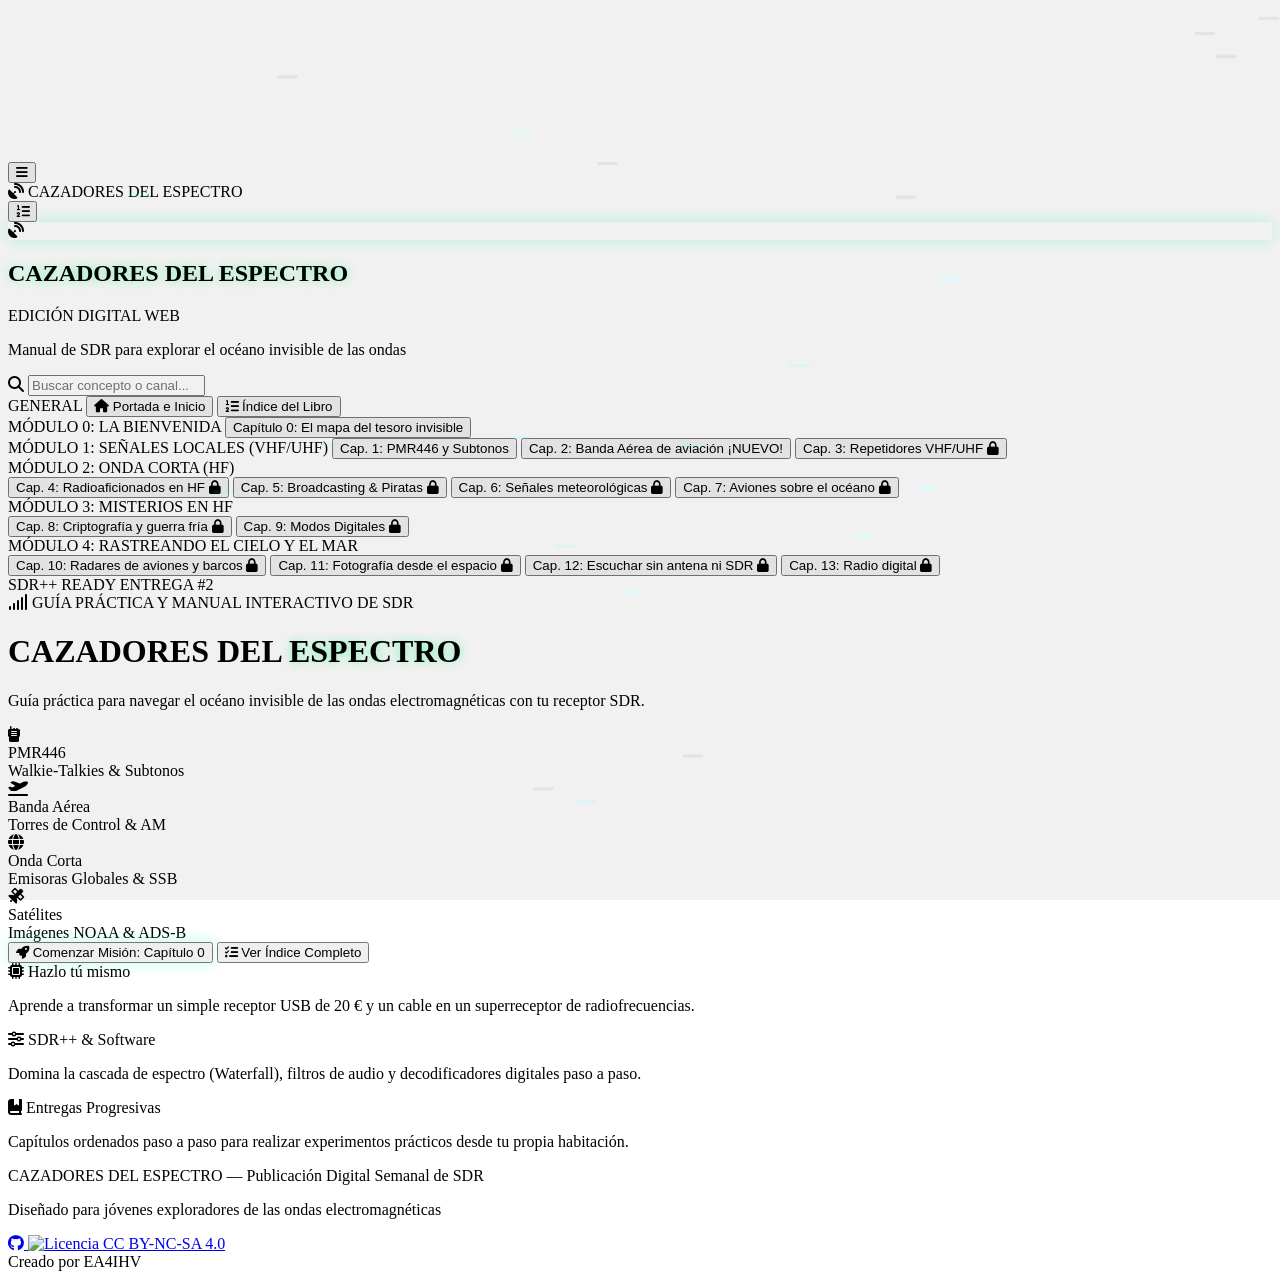
==== index.html @ a5f7431d "Original modularized publication with license and atribution" ====
<!DOCTYPE html>
<html lang="es" class="h-full bg-radio-dark">
<head>
    <meta charset="UTF-8">
    <meta name="viewport" content="width=device-width, initial-scale=1.0">
    <link rel="icon" href="favicon.png" type="image/x-icon">
    <title>Cazadores del Espectro - Manual de SDR</title>
    
    <!-- Tailwind CSS CDN -->
    <script src="https://cdn.tailwindcss.com"></script>
    <script>
        tailwind.config = {
            theme: {
                extend: {
                    colors: {
                        'radio-dark': '#0a0f0d',
                        'radio-panel': '#121a16',
                        'radio-border': '#1f2d26',
                        'radio-accent': '#00ff88',
                        'radio-cyan': '#00e5ff',
                    },
                    fontFamily: {
                        sans: ['Inter', 'sans-serif'],
                        mono: ['JetBrains Mono', 'monospace'],
                    }
                }
            }
        }
    </script>

    <!-- Google Fonts -->
    <link rel="preconnect" href="https://fonts.googleapis.com">
    <link rel="preconnect" href="https://fonts.gstatic.com" crossorigin>
    <link href="https://fonts.googleapis.com/css2?family=Inter:wght@300;400;600;700;800&family=JetBrains+Mono:wght@400;600;800&display=swap" rel="stylesheet">

    <!-- FontAwesome Icons -->
    <link rel="stylesheet" href="https://cdnjs.cloudflare.com/ajax/libs/font-awesome/6.4.0/css/all.min.css">

    <!-- KaTeX Math Rendering -->
    <link rel="stylesheet" href="https://cdn.jsdelivr.net/npm/katex@0.16.8/dist/katex.min.css">
    <script defer src="https://cdn.jsdelivr.net/npm/katex@0.16.8/dist/katex.min.js"></script>
    <script defer src="https://cdn.jsdelivr.net/npm/katex@0.16.8/dist/contrib/auto-render.min.js"></script>

    <!-- Marked JS Parser -->
    <script src="https://cdn.jsdelivr.net/npm/marked/marked.min.js"></script>

    <!-- Custom CSS -->
    <link rel="stylesheet" href="style.css">
</head>
<body class="h-full text-slate-200 font-sans antialiased bg-radio-dark bg-tactical-grid relative overflow-x-hidden selection:bg-radio-accent selection:text-radio-dark">

    <!-- Background Canvas for Ambient Cyber Grid Animation -->
    <canvas id="bgCanvas" class="fixed inset-0 pointer-events-none z-0 opacity-40"></canvas>
    
    <!-- Scanline Subtle Overlay -->
    <div class="fixed inset-0 pointer-events-none z-0 scanline-overlay opacity-30"></div>

    <div class="relative z-10 flex h-full overflow-hidden">

        <!-- Mobile Header Bar -->
        <div class="md:hidden fixed top-0 left-0 right-0 h-14 bg-radio-panel/95 backdrop-blur border-b border-radio-border z-40 flex items-center justify-between px-4">
            <div class="flex items-center space-x-3">
                <button id="toggleMenuBtn" class="text-radio-accent p-2 rounded-lg bg-radio-dark border border-radio-border">
                    <i class="fa-solid fa-bars text-lg"></i>
                </button>
                <div class="font-extrabold text-sm text-white tracking-tight flex items-center space-x-2">
                    <i class="fa-solid fa-satellite-dish text-radio-accent"></i>
                    <span>CAZADORES DEL ESPECTRO</span>
                </div>
            </div>
            <button onclick="loadChapter('index')" class="p-2 text-radio-cyan text-sm">
                <i class="fa-solid fa-list-ol"></i>
            </button>
        </div>

        <!-- Sidebar Navigation Bar -->
    <aside id="sidebar" class="fixed inset-y-0 left-0 transform -translate-x-full md:relative md:translate-x-0 transition-transform duration-300 ease-in-out w-80 bg-radio-panel border-r border-radio-border flex flex-col z-40 h-screen shrink-0">
        
        <!-- Sidebar Brand Header -->
        <div class="p-5 border-b border-radio-border flex flex-col space-y-2 relative overflow-hidden">
            <div class="flex items-center space-x-3">
                <div class="w-10 h-10 rounded-xl bg-radio-dark border border-radio-accent/40 flex items-center justify-center glow-green shrink-0">
                    <i class="fa-solid fa-satellite-dish text-radio-accent text-lg"></i>
                </div>
                <div>
                    <h1 class="font-extrabold text-white text-base tracking-wide text-glow leading-tight">CAZADORES DEL ESPECTRO</h1>
                    <p class="text-xs text-radio-accent font-mono">EDICIÓN DIGITAL WEB</p>
                </div>
            </div>
            <p class="text-xs text-slate-400 mt-1">Manual de SDR para explorar el océano invisible de las ondas</p>
        </div>

        <!-- Search Bar -->
        <div class="p-3 border-b border-radio-border bg-radio-dark/50">
            <div class="relative">
                <i class="fa-solid fa-magnifying-glass absolute left-3 top-3 text-slate-500 text-xs"></i>
                <input type="text" id="searchInput" placeholder="Buscar concepto o canal..." class="w-full bg-radio-panel border border-radio-border rounded-lg pl-8 pr-3 py-1.5 text-xs text-slate-200 placeholder-slate-500 focus:outline-none focus:border-radio-accent transition-colors font-mono">
            </div>
        </div>

        <!-- Navigation Menu Links -->
        <nav class="flex-1 overflow-y-auto p-3 space-y-4" id="navMenu">
            
            <!-- Home & Index Section -->
            <div>
                <span class="text-[10px] font-mono font-bold text-slate-500 uppercase tracking-wider px-2 block mb-1">GENERAL</span>
                <button onclick="loadChapter('home')" class="nav-btn w-full text-left px-3 py-2 rounded-lg text-xs font-semibold flex items-center space-x-2 text-radio-accent hover:bg-radio-border/50 transition-all active-nav" data-id="home">
                    <i class="fa-solid fa-house w-4"></i>
                    <span>Portada e Inicio</span>
                </button>
                <button onclick="loadChapter('index')" class="nav-btn w-full text-left px-3 py-2 rounded-lg text-xs font-semibold flex items-center space-x-2 text-slate-300 hover:bg-radio-border/50 transition-all mt-1" data-id="index">
                    <i class="fa-solid fa-list-ol w-4 text-radio-cyan"></i>
                    <span>Índice del Libro</span>
                </button>
            </div>

            <!-- MÓDULO 0 -->
            <div>
                <span class="text-[10px] font-mono font-bold text-radio-accent uppercase tracking-wider px-2 block mb-1">MÓDULO 0: LA BIENVENIDA</span>
                <button onclick="loadChapter('cap0')" class="nav-btn w-full text-left px-3 py-2 rounded-lg text-xs flex items-center space-x-2 text-slate-300 hover:bg-radio-border/50 transition-all" data-id="cap0">
                    <span class="w-2 h-2 rounded-full bg-radio-accent inline-block shrink-0"></span>
                    <span class="truncate">Capítulo 0: El mapa del tesoro invisible</span>
                </button>
            </div>

            <!-- MÓDULO 1 -->
            <div>
                <span class="text-[10px] font-mono font-bold text-radio-cyan uppercase tracking-wider px-2 block mb-1">MÓDULO 1: SEÑALES LOCALES (VHF/UHF)</span>
                <button onclick="loadChapter('cap1')" class="nav-btn w-full text-left px-3 py-2 rounded-lg text-xs flex items-center space-x-2 text-slate-300 hover:bg-radio-border/50 transition-all" data-id="cap1">
                    <span class="w-2 h-2 rounded-full bg-radio-cyan inline-block shrink-0"></span>
                    <span class="truncate">Cap. 1: PMR446 y Subtonos</span>
                </button>
                <button onclick="loadChapter('cap2')" class="nav-btn w-full text-left px-3 py-2 rounded-lg text-xs flex items-center space-x-2 text-slate-300 hover:bg-radio-border/50 transition-all mt-1" data-id="cap2">
                    <span class="w-2 h-2 rounded-full bg-radio-cyan inline-block shrink-0"></span>
                    <span class="truncate">Cap. 2: Banda Aérea de aviación</span>
                    <span class="ml-2 text-[10px] font-mono bg-radio-cyan/20 text-radio-cyan px-1.5 py-0.5 rounded border border-radio-cyan/30 font-bold">¡NUEVO!</span>
                </button>

                <button onclick="loadChapter('cap3')" class="w-full text-left px-3 py-1.5 text-xs text-slate-400 hover:text-slate-200 flex justify-between items-center transition-colors">
                        <span class="truncate">Cap. 3: Repetidores VHF/UHF</span>
                        <i class="fa-solid fa-lock text-[10px] text-slate-500"></i>
                    </button>
                </div>

            <!-- MÓDULO 2 -->
            <div>
                <span class="text-[10px] font-mono font-bold text-amber-400 uppercase tracking-wider px-2 block mb-1">MÓDULO 2: ONDA CORTA (HF)</span>
                <div class="space-y-0.5">
                    <button onclick="loadChapter('cap4')" class="w-full text-left px-3 py-1.5 text-xs text-slate-400 hover:text-slate-200 flex justify-between items-center transition-colors">
                        <span class="truncate">Cap. 4: Radioaficionados en HF</span>
                        <i class="fa-solid fa-lock text-[10px] text-slate-500"></i>
                    </button>
                    <button onclick="loadChapter('cap5')" class="w-full text-left px-3 py-1.5 text-xs text-slate-400 hover:text-slate-200 flex justify-between items-center transition-colors">
                        <span class="truncate">Cap. 5: Broadcasting & Piratas</span>
                        <i class="fa-solid fa-lock text-[10px] text-slate-500"></i>
                    </button>
                    <button onclick="loadChapter('cap6')" class="w-full text-left px-3 py-1.5 text-xs text-slate-400 hover:text-slate-200 flex justify-between items-center transition-colors">
                        <span class="truncate">Cap. 6: Señales meteorológicas</span>
                        <i class="fa-solid fa-lock text-[10px] text-slate-500"></i>
                    </button>
                    <button onclick="loadChapter('cap7')" class="w-full text-left px-3 py-1.5 text-xs text-slate-400 hover:text-slate-200 flex justify-between items-center transition-colors">
                        <span class="truncate">Cap. 7: Aviones sobre el océano</span>
                        <i class="fa-solid fa-lock text-[10px] text-slate-500"></i>
                    </button>
                </div>
            </div>

            <!-- MÓDULO 3 -->
            <div>
                <span class="text-[10px] font-mono font-bold text-purple-400 uppercase tracking-wider px-2 block mb-1">MÓDULO 3: MISTERIOS EN HF</span>
                <div class="space-y-0.5">
                    <button onclick="loadChapter('cap8')" class="w-full text-left px-3 py-1.5 text-xs text-slate-400 hover:text-slate-200 flex justify-between items-center transition-colors">
                        <span class="truncate">Cap. 8: Criptografía y guerra fría</span>
                        <i class="fa-solid fa-lock text-[10px] text-slate-500"></i>
                    </button>
                    <button onclick="loadChapter('cap9')" class="w-full text-left px-3 py-1.5 text-xs text-slate-400 hover:text-slate-200 flex justify-between items-center transition-colors">
                        <span class="truncate">Cap. 9: Modos Digitales</span>
                        <i class="fa-solid fa-lock text-[10px] text-slate-500"></i>
                    </button>
                </div>
            </div>

            <!-- MÓDULO 4 -->
            <div>
                <span class="text-[10px] font-mono font-bold text-emerald-400 uppercase tracking-wider px-2 block mb-1">MÓDULO 4: RASTREANDO EL CIELO Y EL MAR</span>
                <div class="space-y-0.5">
                    <button onclick="loadChapter('cap10')" class="w-full text-left px-3 py-1.5 text-xs text-slate-400 hover:text-slate-200 flex justify-between items-center transition-colors">
                        <span class="truncate">Cap. 10: Radares de aviones y barcos</span>
                        <i class="fa-solid fa-lock text-[10px] text-slate-500"></i>
                    </button>
                    <button onclick="loadChapter('cap11')" class="w-full text-left px-3 py-1.5 text-xs text-slate-400 hover:text-slate-200 flex justify-between items-center transition-colors">
                        <span class="truncate">Cap. 11: Fotografía desde el espacio</span>
                        <i class="fa-solid fa-lock text-[10px] text-slate-500"></i>
                    </button>
                    <button onclick="loadChapter('cap12')" class="w-full text-left px-3 py-1.5 text-xs text-slate-400 hover:text-slate-200 flex justify-between items-center transition-colors">
                        <span class="truncate">Cap. 12: Escuchar sin antena ni SDR</span>
                        <i class="fa-solid fa-lock text-[10px] text-slate-500"></i>
                    </button>
                    <button onclick="loadChapter('cap13')" class="w-full text-left px-3 py-1.5 text-xs text-slate-400 hover:text-slate-200 flex justify-between items-center transition-colors">
                        <span class="truncate">Cap. 13: Radio digital</span>
                        <i class="fa-solid fa-lock text-[10px] text-slate-500"></i>
                    </button>
                </div>
            </div>

        </nav>

        <!-- Sidebar Footer Status -->
        <div class="p-3 border-t border-radio-border bg-radio-dark text-[11px] font-mono flex items-center justify-between text-slate-400">
            <span class="flex items-center space-x-1.5">
                <span class="w-2 h-2 rounded-full bg-radio-accent animate-pulse"></span>
                <span>SDR++ READY</span>
            </span>
            <span class="text-radio-accent">ENTREGA #2</span>
        </div>
    </aside>

    <!-- Main Content Container -->
    <main class="flex-1 min-h-0 md:min-h-screen relative flex flex-col bg-radio-dark overflow-y-auto">
        
        <!-- Animated Waterfall CSS Background Canvas -->
        <canvas id="waterfallCanvas"></canvas>

        <!-- Content Box Container -->
        <div class="relative z-10 flex-1 max-w-4xl w-full mx-auto p-2.5 sm:p-4 md:p-8">
            <div id="contentDisplay" class="bg-radio-panel/90 border border-radio-border rounded-xl md:rounded-2xl p-4 sm:p-6 md:p-10 shadow-2xl backdrop-blur-md">
                <!-- Content injected dynamically via JavaScript -->
            </div>
        </div>

        <!-- Footer -->
        <footer class="relative z-10 border-t border-radio-border bg-radio-panel/60 px-4 py-3 text-xs text-slate-500 font-mono">
            <div class="max-w-4xl mx-auto flex flex-col sm:flex-row items-center justify-between gap-2">
                
                <!-- Texto informativo (Izquierda) -->
                <div class="text-center sm:text-left">
                    <p class="text-slate-300 font-semibold">CAZADORES DEL ESPECTRO — Publicación Digital Semanal de SDR</p>
                    <p class="text-[10px] text-slate-500 mt-0.5">Diseñado para jóvenes exploradores de las ondas electromagnéticas</p>
                </div>

                <!-- Licencia, Enlace a GitHub e Indicativo (Derecha) -->
                <div class="flex items-center space-x-3 shrink-0">
                    <!-- Botón / Enlace a GitHub -->
                    <a href="https://github.com/mjimenezganan/manual-SDR" target="_blank" rel="noopener noreferrer" title="Ver código y repositorio en GitHub" class="text-slate-400 hover:text-white text-lg transition-colors flex items-center">
                        <i class="fa-brands fa-github"></i>
                    </a>

                    <!-- Insignia Creative Commons -->
                    <a href="https://creativecommons.org/licenses/by-nc-sa/4.0/" target="_blank" rel="noopener noreferrer" title="Licencia CC BY-NC-SA 4.0" class="hover:opacity-80 transition-opacity">
                        <img src="https://mirrors.creativecommons.org/presskit/buttons/88x31/svg/by-nc-sa.svg" alt="Licencia CC BY-NC-SA 4.0" class="h-6 w-auto" />
                    </a>

                    <!-- Indicativo de Autoría -->
                    <div class="text-right text-[10px] leading-tight border-l border-radio-border pl-2.5">
                        <span class="block text-slate-400">Creado por</span>
                        <span class="text-radio-accent font-bold tracking-wider">EA4IHV</span>
                    </div>
                </div>

            </div>
        </footer>
    </main>

    </div>

    <!-- Background matrix ambient script -->
    <script src="bg-animation.js"></script>
    <script src="app.js"></script>
</body>
</html>
---- style.css ----
::-webkit-scrollbar {
    width: 6px;
    height: 6px;
}
::-webkit-scrollbar-track {
    background: #0a0f0d;
}
::-webkit-scrollbar-thumb {
    background: #1f2d26;
    border-radius: 4px;
}
::-webkit-scrollbar-thumb:hover {
    background: #00ff88;
}

/* Glowing accents */
.glow-green {
    box-shadow: 0 0 15px rgba(0, 255, 136, 0.25);
}
.text-glow {
    text-shadow: 0 0 10px rgba(0, 255, 136, 0.5);
}
.text-glow-cyan {
    text-shadow: 0 0 10px rgba(0, 229, 255, 0.5);
}

/* Markdown rendered content styles */
.md-content > *:first-child {
    margin-top: 0 !important;
}
.md-content h1 {
    font-size: 1.5rem;
    font-weight: 800;
    color: #00ff88;
    margin-top: 1.25rem;
    margin-bottom: 0.75rem;
    border-bottom: 1px solid #1f2d26;
    padding-bottom: 0.5rem;
}
@media (min-width: 768px) {
    .md-content h1 {
        font-size: 1.875rem;
        margin-top: 1.5rem;
        margin-bottom: 1rem;
    }
}
.md-content h2 {
    font-size: 1.25rem;
    font-weight: 700;
    color: #00e5ff;
    margin-top: 1.25rem;
    margin-bottom: 0.5rem;
}
@media (min-width: 768px) {
    .md-content h2 {
        font-size: 1.5rem;
        margin-top: 1.75rem;
        margin-bottom: 0.75rem;
    }
}
.md-content h3 {
    font-size: 1.1rem;
    font-weight: 600;
    color: #e2e8f0;
    margin-top: 1rem;
    margin-bottom: 0.5rem;
}
.md-content p {
    margin-bottom: 1rem;
    line-height: 1.7;
    color: #cbd5e1;
}
.md-content ul {
    list-style-type: disc;
    padding-left: 1.5rem;
    margin-bottom: 1rem;
    color: #cbd5e1;
}
.md-content ol {
    list-style-type: decimal;
    padding-left: 1.5rem;
    margin-bottom: 1rem;
    color: #cbd5e1;
}
.md-content li {
    margin-bottom: 0.35rem;
}
.md-content blockquote {
    border-left: 4px solid #00ff88;
    background: rgba(0, 255, 136, 0.05);
    padding: 0.75rem 1rem;
    margin: 1rem 0;
    border-radius: 0 0.5rem 0.5rem 0;
    font-style: italic;
    color: #94a3b8;
}
.md-content code {
    font-family: 'JetBrains Mono', monospace;
    background: #121a16;
    color: #00ff88;
    padding: 0.15rem 0.4rem;
    border-radius: 0.25rem;
    font-size: 0.875em;
    border: 1px solid #1f2d26;
}
.md-content pre {
    background: #0d1410;
    border: 1px solid #1f2d26;
    padding: 1rem;
    border-radius: 0.5rem;
    overflow-x: auto;
    margin: 1rem 0;
}
.md-content pre code {
    background: transparent;
    padding: 0;
    border: none;
    color: #38edf8;
}
.md-content table {
    width: 100%;
    border-collapse: collapse;
    margin: 1.25rem 0;
    font-size: 0.9rem;
}
.md-content th {
    background: #121a16;
    color: #00ff88;
    font-weight: 700;
    text-align: left;
    padding: 0.75rem;
    border: 1px solid #1f2d26;
}
.md-content td {
    padding: 0.65rem;
    border: 1px solid #1f2d26;
    color: #cbd5e1;
}
.md-content tr:nth-child(even) {
    background: rgba(18, 26, 22, 0.5);
}

/* KaTeX Math Styling Tweaks */
.katex-display {
    margin: 1.25rem 0 !important;
    overflow-x: auto;
    overflow-y: hidden;
    padding: 0.5rem 0;
}
.katex {
    font-size: 1.05em;
    color: #38edf8;
}

/* Canvas animation background */
#waterfallCanvas {
    position: absolute;
    top: 0;
    left: 0;
    width: 100%;
    height: 100%;
    opacity: 0.15;
    pointer-events: none;
    z-index: 0;
}
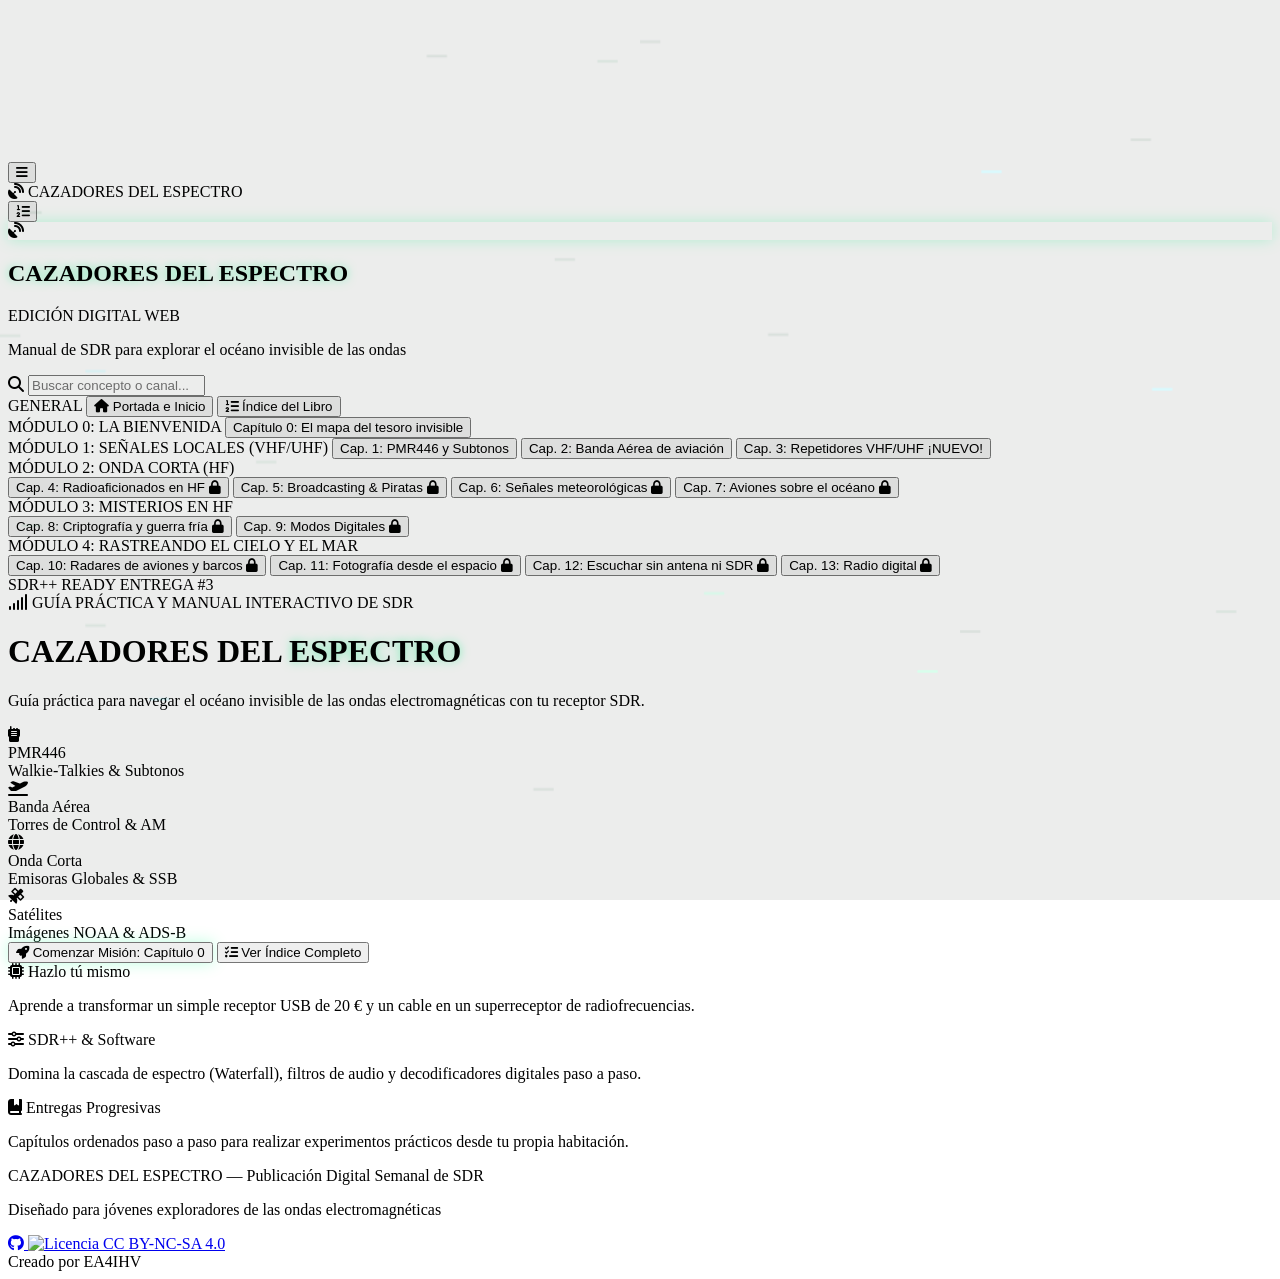
==== commit 4637ffa9: "Tercera entrega" ====
--- a/index.html
+++ b/index.html
@@ -133,12 +133,12 @@
                 <button onclick="loadChapter('cap2')" class="nav-btn w-full text-left px-3 py-2 rounded-lg text-xs flex items-center space-x-2 text-slate-300 hover:bg-radio-border/50 transition-all mt-1" data-id="cap2">
                     <span class="w-2 h-2 rounded-full bg-radio-cyan inline-block shrink-0"></span>
                     <span class="truncate">Cap. 2: Banda Aérea de aviación</span>
-                    <span class="ml-2 text-[10px] font-mono bg-radio-cyan/20 text-radio-cyan px-1.5 py-0.5 rounded border border-radio-cyan/30 font-bold">¡NUEVO!</span>
-                </button>
-
-                <button onclick="loadChapter('cap3')" class="w-full text-left px-3 py-1.5 text-xs text-slate-400 hover:text-slate-200 flex justify-between items-center transition-colors">
+                </button>
+
+                <button onclick="loadChapter('cap3')" class="nav-btn w-full text-left px-3 py-2 rounded-lg text-xs flex items-center space-x-2 text-slate-300 hover:bg-radio-border/50 transition-all mt-1" data-id="cap3">
+                        <span class="w-2 h-2 rounded-full bg-radio-cyan inline-block shrink-0"></span>
                         <span class="truncate">Cap. 3: Repetidores VHF/UHF</span>
-                        <i class="fa-solid fa-lock text-[10px] text-slate-500"></i>
+                        <span class="ml-2 text-[10px] font-mono bg-radio-cyan/20 text-radio-cyan px-1.5 py-0.5 rounded border border-radio-cyan/30 font-bold">¡NUEVO!</span>
                     </button>
                 </div>
 
@@ -211,7 +211,7 @@
                 <span class="w-2 h-2 rounded-full bg-radio-accent animate-pulse"></span>
                 <span>SDR++ READY</span>
             </span>
-            <span class="text-radio-accent">ENTREGA #2</span>
+            <span class="text-radio-accent">ENTREGA #3</span>
         </div>
     </aside>
 
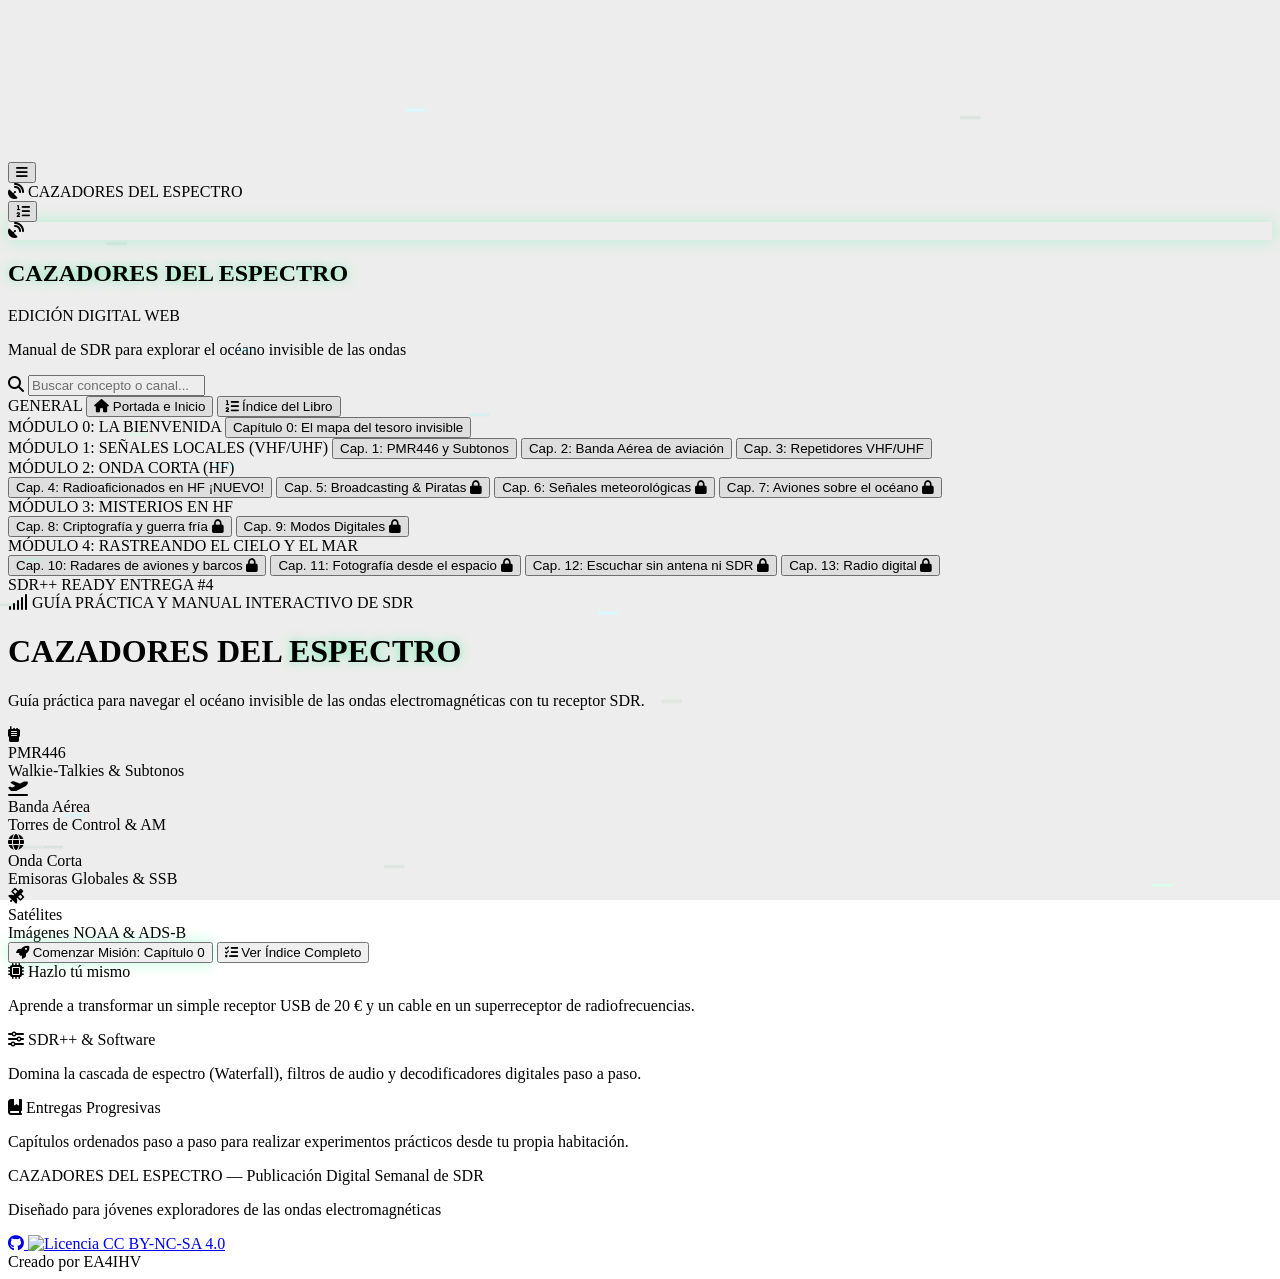
==== commit 75022e1f: "Entrega 4 completa" ====
--- a/index.html
+++ b/index.html
@@ -136,19 +136,19 @@
                 </button>
 
                 <button onclick="loadChapter('cap3')" class="nav-btn w-full text-left px-3 py-2 rounded-lg text-xs flex items-center space-x-2 text-slate-300 hover:bg-radio-border/50 transition-all mt-1" data-id="cap3">
-                        <span class="w-2 h-2 rounded-full bg-radio-cyan inline-block shrink-0"></span>
-                        <span class="truncate">Cap. 3: Repetidores VHF/UHF</span>
-                        <span class="ml-2 text-[10px] font-mono bg-radio-cyan/20 text-radio-cyan px-1.5 py-0.5 rounded border border-radio-cyan/30 font-bold">¡NUEVO!</span>
-                    </button>
-                </div>
+                    <span class="w-2 h-2 rounded-full bg-radio-cyan inline-block shrink-0"></span>
+                    <span class="truncate">Cap. 3: Repetidores VHF/UHF</span>
+                </button>
+            </div>
 
             <!-- MÓDULO 2 -->
             <div>
                 <span class="text-[10px] font-mono font-bold text-amber-400 uppercase tracking-wider px-2 block mb-1">MÓDULO 2: ONDA CORTA (HF)</span>
                 <div class="space-y-0.5">
-                    <button onclick="loadChapter('cap4')" class="w-full text-left px-3 py-1.5 text-xs text-slate-400 hover:text-slate-200 flex justify-between items-center transition-colors">
+                    <button onclick="loadChapter('cap4')" class="nav-btn w-full text-left px-3 py-2 rounded-lg text-xs flex items-center space-x-2 text-slate-300 hover:bg-radio-border/50 transition-all" data-id="cap4">
+                        <span class="w-2 h-2 rounded-full bg-amber-400 inline-block shrink-0"></span>
                         <span class="truncate">Cap. 4: Radioaficionados en HF</span>
-                        <i class="fa-solid fa-lock text-[10px] text-slate-500"></i>
+                        <span class="ml-2 text-[10px] font-mono bg-amber-500/20 text-amber-400 px-1.5 py-0.5 rounded border border-amber-500/30 font-bold shrink-0">¡NUEVO!</span>
                     </button>
                     <button onclick="loadChapter('cap5')" class="w-full text-left px-3 py-1.5 text-xs text-slate-400 hover:text-slate-200 flex justify-between items-center transition-colors">
                         <span class="truncate">Cap. 5: Broadcasting & Piratas</span>
@@ -211,7 +211,7 @@
                 <span class="w-2 h-2 rounded-full bg-radio-accent animate-pulse"></span>
                 <span>SDR++ READY</span>
             </span>
-            <span class="text-radio-accent">ENTREGA #3</span>
+            <span class="text-radio-accent">ENTREGA #4</span>
         </div>
     </aside>
 
